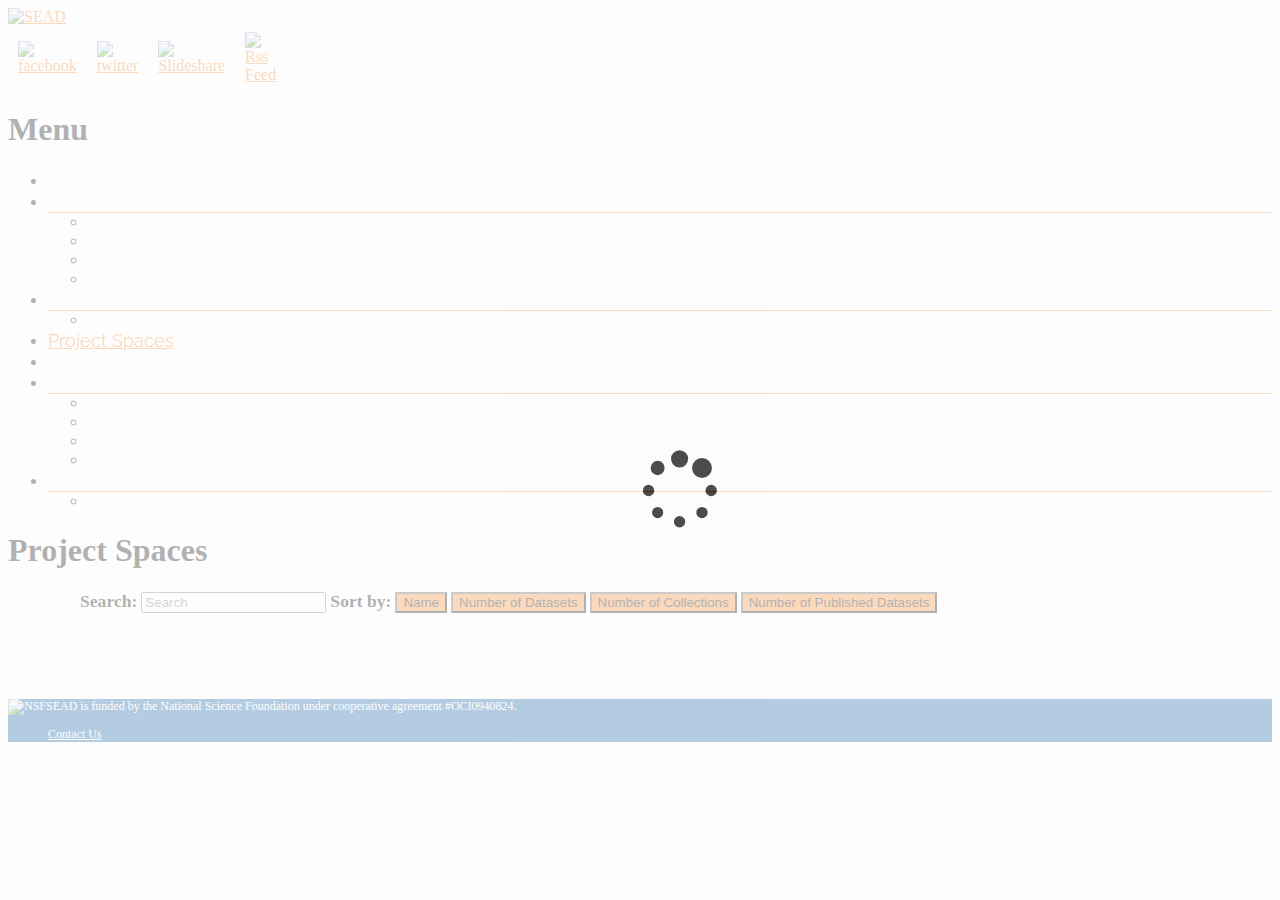
==== spaces.html @ 4cde3b0b "initial commit of sead spaces project" ====
<!DOCTYPE html PUBLIC "-//W3C//DTD HTML 4.01 Transitional//EN" "http://www.w3.org/TR/html4/loose.dtd">

<html>

<head>

<meta http-equiv="Content-Type" content="text/html; charset=ISO-8859-1">

<meta charset="UTF-8">

<meta name="viewport" content="width=device-width, initial-scale=1">

<!-- local copy of UM css that references local fonts -->
<script src="http://code.jquery.com/jquery-latest.js"></script>


<link rel="stylesheet" id="spacious_style-css" href="http://sead.ncsa.illinois.edu/projects/login_css/um-style.css?ver=3.9.1" type="text/css" media="all">

<link href='http://fonts.googleapis.com/css?family=Lato&subset=latin,latin-ext' rel='stylesheet' type='text/css'>

<link href='http://fonts.googleapis.com/css?family=Raleway:400,100,200,300,500,600,700,800,900' rel='stylesheet' type='text/css'>

<title>Project Spaces | SEAD </title>

<script type="text/javascript" src="http://sead.ncsa.illinois.edu/projects/login_scripts/cnss.js"></script>

<link href="http://sead.ncsa.illinois.edu/projects/login_css/bootstrap.sead-scope.css" rel="stylesheet">



<script src="http://sead.ncsa.illinois.edu/projects/login_scripts/json2.js"></script>

<script src="http://sead.ncsa.illinois.edu/projects/login_scripts/jquery-cookie.js"></script>

<script src="http://sead.ncsa.illinois.edu/projects/login_scripts/jquery.tablesorter.min.js"></script>

<script src="http://sead.ncsa.illinois.edu/projects/login_scripts/table2CSV.js"></script>

<link rel="stylesheet" id="um_style_sheet" href="http://sead.ncsa.illinois.edu/projects/login_css/um-style.css" type="text/css" media="all">

<link rel="stylesheet" id="spacious_style-css" href="project-space.css" type="text/css" media="all">

<script src="http://cdnjs.cloudflare.com/ajax/libs/list.js/1.1.1/list.min.js"></script>





<script src="spaces-app.js"></script>
<link rel="stylesheet" href="http://maxcdn.bootstrapcdn.com/font-awesome/4.3.0/css/font-awesome.min.css">
</head>
<body class="home page wide-1218">	
<div id="loading-spinner"><i class="fa fa-spinner fa-pulse fa-5x"></i></div>	
	<div id="page" class="hfeed site">

		<header id="masthead" class="site-header clearfix">

			<div id="header-text-nav-wrap" class="clearfix">

	

	<!-- #header-logo-image -->

	<div id="header-left-section">

		<div id="header-logo-image">

			<a href="http://sead-data.net/" title="SEAD" rel="home"><img src="http://sead-data.net/wp-content/uploads/2014/06/logo.png" alt="SEAD"></a>

		</div>

	<!-- #header-logo-image -->



	<!-- #header-right-section social icons--> 

	<div id="header-right-section">

		<div id="header-right-sidebar" class="clearfix">

			<aside id="cnss_widget-3" class="widget widget_cnss_widget">

				<table class="cnss-social-icon" style="width:138px" border="0" cellspacing="0" cellpadding="0">

					<tbody>

						<tr>

							<td >

								<a target="_blank" title="facebook" href="https://www.facebook.com/SEADDataNet">

									<img src="http://sead-data.net/wp-content/uploads/1403285144_facebook.png" border="0" width="32" height="32" alt="facebook">

								</a>

							</td>

							<td >

								<a target="_blank" title="twitter" href="https://twitter.com/SEADdatanet">

									<img src="http://sead-data.net/wp-content/uploads/1403285215_twitter.png" border="0" width="32" height="32" alt="twitter">

								</a>

							</td>

							<td >

								<a target="_blank" title="Slideshare" href="http://www.slideshare.net/SEADdatanet">

									<img src="http://sead-data.net/wp-content/uploads/1403285311_slidershare.png" border="0" width="32" height="32" alt="Slideshare">

								</a>

							</td>

							<td ><a target="_blank" title="Rss Feed" href="http://www.sead-data.net/?cat=11,12,13,29,30,31&amp;feed=rss2"><img src="http://sead-data.net/wp-content/uploads/1415982481_rss.png" border="0" width="32" height="32" alt="Rss Feed" style="opacity: 1;"></a></td>

						</tr>

					</tbody>

				</table>

			</aside>

		</div>

		</div>

		<!-- #header-right-section --> 



                       

	<!--header navigation begin-->

	<div id="header-navigation">

		<nav id="site-navigation" class="main-navigation" role="navigation">

		   		<h1 class="menu-toggle">Menu</h1>

	 			<div class="menu-global-navigation-container">

	 				<ul id="menu-global-navigation" class="menunav-menu">

	 					<li class="menu-item "><a href="http://sead-data.net/">Home</a></li>

						<li class="menu-item  menu-item-has-children "><a href="http://sead-data.net/about/">About</a>

						<ul class="sub-menu">

							<li class="menu-item"><a href="http://sead-data.net/about/sead-team/">Project Team</a></li>

							<li class="menu-item"><a href="http://sead-data.net/about/advisory-board/">Advisory Board</a></li>

							<li class="menu-item"><a href="http://sead-data.net/about/publicationspresentations/">Publications &amp; Presentations</a></li>

							<li class="menu-item"><a href="http://sead-data.net/about/newsevents/">News &amp; Events</a></li>

						</ul>

					</li>

					<li class="menu-item menu-item-has-children"><a href="http://sead-data.net/feature-tour/">Features Tour</a>

						<ul class="sub-menu">

							<li class="menu-item"><a href="http://sead-data.net/feature-tour/tools-in-development/">Tools in Development</a></li>

						</ul>

					</li>

					<li class="menu-item current-menu-item "><a href="https://sead.ncsa.illinois.edu/projects/">Project Spaces</a></li>

					<li class="menu-item "><a href="http://seadva.d2i.indiana.edu:8181/sead-access/">Virtual Archive</a></li>

					<li class="menu-item menu-item-has-children"><a href="http://sead-vivo.d2i.indiana.edu:8080/sead-vivo/">Research Network</a>

						<ul class="sub-menu">

							<li class="menu-item "><a href="http://sead-vivo.d2i.indiana.edu:8080/sead-vivo/people">People</a></li>

							<li class="menu-item "><a href="http://sead-vivo.d2i.indiana.edu:8080/sead-vivo/organizations">Organizations</a></li>

							<li class="menu-item "><a href="http://sead-vivo.d2i.indiana.edu:8080/sead-vivo/research">Research</a></li>

							<li class="menu-item "><a href="http://sead-vivo.d2i.indiana.edu:8080/sead-vivo/events">Events</a></li>

						</ul>

					</li>

					<li class="menu-item menu-item-has-children"><a href="http://sead-data.net/help/">Help</a>

						<ul class="sub-menu">

							<li  class="menu-item"><a href="http://sead-data.net/help/faq/">FAQ</a></li>

						</ul>

					</li>

				</ul>

			</div> 

		</nav>

	</div>

	<!--header navigation end-->    



	</div><!-- #header-left-section -->

	</div>



	<div class='no-sidebar-full-width'>

		<article id='primary'>

			<div class="article entry-content clearfix">

				<p><h1><span>Project Spaces</span></h1></p>


			</div>

		</article>

	</div>

    
</header>


<section>
<div class="sead-scope project-spaces-dashboard" id="project-spaces-dashboard">
<div class="filters">
	

	<label>Search:</label>
	<input class="search form-control" placeholder="Search" type="text" />
	
	
	<label>Sort by:</label>
	<button class="sort" data-sort="name">Name</button>
	<button class="sort" data-sort="datasets">Number of Datasets</button>
	<button class="sort" data-sort="collections">Number of Collections</button>
	<button class="sort" data-sort="published">Number of Published Datasets</button>
	
	
</div>
<div class="row-fluid list">
	
</div>
</div>

</section>

<br />
<br />



</article>



<footer id="colophon" class="clearfix">	

			<div class="footer-socket-wrapper clearfix">

				<div class="inner-wrap">

					<div class="footer-socket-area">

						<div class="copyright"><img id="nsf" src="http://sead-data.net/wp-content/uploads/2014/06/nsf2.png" alt="NSF " width="30px" height="30px">SEAD is funded by the National Science Foundation under cooperative agreement #OCI0940824.</div>						

						<nav class="small-menu">

							<div class="menu-footer-menu-container">

								<ul id="menu-footer-menu" class="menu">	

									<a href="http://sead-data.net/contactus/">Contact Us</a>

								</li>

								</ul>

							</div>	

					</nav>	

					</div>

				</div>

			</div>

		</footer>

		<a href="#masthead" id="scroll-up" style="display: inline;"></a>	

</body>

</html>
---- project-space.css ----
blockquote {
	border-left: 3px solid #f3882a;
}

.spacious-button, input[type="reset"], input[type="button"], input[type="submit"],
	button {
	background-color: #f3882a;
}

a {
	color: #f3882a;
}

#site-title a:hover {
	color: #f3882a;
}

.sead-scope a {
	color: #0b5ca3 !important;
	text-decoration: none !important;
	font-size: 12px !important;
}

.sead-scope p {
font-family:initial;
}

/*change of um-style.css*/
th, td {
	border: 0px dashed #EAEAEA !important;
	padding: 6px 10px;
}

/*Main Navigation*/
.main-navigation ul li.current_page_item a, .main-navigation ul li:hover>a
	{
	color: #f3882a;
}

.main-navigation ul li ul {
	border-top: 1px solid #f3882a;
}

.main-navigation ul li ul li a:hover, .main-navigation ul li ul li:hover>a,
	.main-navigation ul li.current-menu-item ul li a:hover {
	color: #f3882a;
}

.main-navigation a {
	color: #ffffff;
}

.main-navigation ul li ul li a {
	color: #ffffff;
}

.main-navigation li, .small-menu li {
	font-family: "Raleway";
}

#site-title a {
	font-size: 26px;
}

#site-description {
	font-size: 18px;
}

.main-navigation ul li a {
	font-size: 18px;
}

.main-navigation ul li ul li a {
	font-size: 14px;
}

#featured-slider 
.entry-title span {
	font-size: 24px;
}

#featured-slider .entry-content p {
	font-size: 14px;
}

#featured-slider  
.header-post-title-class {
	font-size: 18px;
}

.post .entry-title, .page .entry-title, .widget_featured_posts .tg-one-half .entry-title
	{
	font-size: 20px;
}

.site-header .menu-toggle:hover {
	background: #f3882a;
}

.main-small-navigation li:hover {
	background: #f3882a;
}

.main-small-navigation ul>.current_page_item, .main-small-navigation ul>.current-menu-item
	{
	background: #f3882a;
}

.main-navigation a:hover, .main-navigation ul li.current-menu-item a,
	.main-navigation ul li.current_page_ancestor a, .main-navigation ul li.current-menu-ancestor a,
	.main-navigation ul li.current_page_item a, .main-navigation ul li:hover>a
	{
	color: #f3882a;
}

.menu-item-has-children>a:after {
	/* color: #FFFFFF; */
	content: ' \25be' !important;
}

.entry-content a, .entry-content p a {
	text-decoration: none !important;
}

/*Footer Area*/
.footer-widgets-area a:hover {
	color: #f3882a !important;
}

.footer-socket-wrapper .copyright a:hover {
	color: #f3882a;
}

a#back-top:before {
	background-color: #f3882a;
}

a#scroll-up {
	background-color: #f3882a;
}

#search-form span {
	background-color: #f3882a;
}

.entry-meta {
	font-size: 12px;
}

.read-more, .more-link {
	font-size: 12px;
}

#colophon, #colophon p {
	font-size: 12px;
}

.footer-socket-wrapper .copyright, .footer-socket-wrapper .copyright a {
	color: #ffffff;
}

#colophon .small-menu a {
	color: #ffffff;
}

.footer-socket-wrapper {
	background-color: #0b5ca3;
}

.table-header-project-name {
	text-align: left;
	font-weight: 900;
	padding: 6px 0px 6px 6px !important;
	width: 110px;
}

#exp-table {
	width: 90%;
	padding-top: 10px;
	margin-top: 40px;
	margin-left: auto;
	margin-right: auto;
}

#projects-table {
	width: 96%;
	padding-top: 10px;
	margin-top: 40px;
	margin-left: auto;
	margin-right: auto;
}

.project-name, .project-name>div {
	text-align: left;
	width: 97px;
}

.project-name a {
	font-weight: 900;
}

.table-header-project-description {
	text-align: left;
	width: 180px;
	font-size: 12px;
	line-height: 14px;
}

.project-description {
	text-align: left !important;
	width: 181px;
	font-size: 12px;
	line-height: 14px;
}

.project-description>div {
	max-width: 174px;
}

.table-header-project-preprint, .table-header-project-publish,
	.table-header-project-view, .table-header-project-users,
	.table-header-project-collections, .table-header-project-datasets,
	.table-header-project-bytes, .table-header-project-version {
	width: 90px;
	padding: 6px 6px 6px 0px !important;
	text-align: center;
}

.project-preprint, .project-publish, .project-view, .project-users,
	.project-collections, .project-datasets, .project-bytes,
	.project-version {
	width: 93px;
	text-align: center !important;
}

.tablesorter .gutter {
	padding-right: 0px;
	width: 10px;
	background-image: none !important;
}

.table-header-project-link {
	text-align: left;
	width: 169px;
}

.project-link, .project-link>div {
	text-align: left;
	width: 165px;
}

.table-header-project-view div, .table-header-project-datasets div,
	.table-header-project-collections div, .table-header-project-bytes div
	{
	max-width: 75px;
}



#exportForm {
	padding-bottom: 30px;
}

/* Sorted table for spreadsheet preview */
table.tablesorter {
	font-family: 'Lato', arial;
	background-color: #CDCDCD;
	margin: 10px 0pt 15px;
	font-size: 8pt;
	width: 100%;
	text-align: left;
	border: 1px solid #f3822a;
	table-layout: auto;
}

table.tablesorter tbody tr {
	width: 100px;
}

table.tablesorter tbody {
	overflow: auto;
	height: 500px;
}

table.tablesorter tbody tr:nth-child(odd) td {
	background-color: #eeeeee;
}

table.tablesorter tbody tr:nth-child(even) td {
	background-color: #FFFFFF;
}

thead>tr, tbody {
	display: block;
}

table.tablesorter thead tr th, table.tablesorter tfoot tr th {
	background-color: #fff;
	font-size: 8pt;
	padding: 6px;
}

table.tablesorter thead tr {
	border-bottom: 1px solid #f3822a;
}

table.tablesorter thead tr .header {
	background-image: url('bg.gif');
	background-repeat: no-repeat;
	background-position: center right;
	border: 1px solid #fff;
	/*border-bottom: 1px solid #f3822a;*/
	cursor: pointer;
	vertical-align: middle;
}

table.tablesorter tbody td {
	border: 0px solid #ccc;
	color: #444;
	padding: 2px;
	background-color: #FFF;
	text-align: center;
	vertical-align: top;
}

table.tablesorter tbody td div {
	padding: 4px;
	font: 12px 'Lato', sans-serif;
	margin-top: 5px;
}

table.tablesorter thead tr .headerSortUp {
	background-image: url('asc.gif');
}

table.tablesorter thead tr .headerSortDown {
	background-image: url('desc.gif');
}

table.tablesorter thead tr .headerSortDown, table.tablesorter thead tr .headerSortUp
	{
	color: #f3822a;
}









/* Project Spaces */

section {
margin: auto;
width: 1200px;
}

.row-fluid {
padding: 25px;
}

.project-spaces-dashboard .span4 .space-wrapper {
border: 1px solid #0b5ca3;
height: 300px;
position: relative;
}

.project-spaces-dashboard h4 {
margin:10px 5px;
}

.project-spaces-dashboard h4 a {
font-size: 1em !important;
}

.project-spaces-dashboard .span4 .fade-out {
width: 100%;
height: 200px;
background-repeat: no-repeat;
}

.project-spaces-dashboard ul {
margin: 2px 5px;
position: absolute;
bottom: 4px;
}

.project-spaces-dashboard li {
display: inline-block;
width: 32px;
padding-left: 35px;
line-height: 25px;
text-transform: uppercase;
}

.project-spaces-dashboard li.views {
background: url('images/views.png') left center no-repeat;
}

.project-spaces-dashboard li.teammates {
background: url('images/teammates.png') left center no-repeat;
}

.project-spaces-dashboard li.collections {
background: url('images/collections.png') left center no-repeat;
}

.project-spaces-dashboard li.datasets {
background: url('images/datasets.png') left center no-repeat;
}

.project-spaces-dashboard li.published {
background: url('images/published.png') left center no-repeat;
}

.fade-wrapper {
position: relative;
border-bottom: 1px solid #0b5ca3;
overflow: hidden;
}

.fade-wrapper .fade-out {
margin-bottom: 0;
}

.fade-wrapper .fade-in {
display: none;
position: absolute;
top: 0;
left: 0;
z-index: 100;
width: 100%;
background: #0b5ca3;
color: #fff;
height: 100%;
opacity: .85;
font-size: .9em;
overflow-y: scroll;
overflow-x: hidden;
padding-right: 15px;
}

.space-stats li {
font-size: .8em;
}

.fade-wrapper .fade-in .fade-in-content {
padding: 20px;
font-size: 1.5em;
}

.space-wrapper a:hover .fade-in {
display: block;
}

.sead-scope .row-fluid .span4 {
  width: 30.914894%;
}

.sead-scope .row-fluid [class*="span"],
.sead-scope .row-fluid [class*="span"]:first-child {
margin: 10px;
}

.fade-out {
background-repeat: no-repeat;
background-position:center center,bottom left;
background-size: auto,cover;
}
.project-spaces-dashboard .filters {
margin-left:40px;
}

.project-spaces-dashboard .filters label {
font-weight: bold;
padding-top: 10px;
font-size: 1.1em;
}

#loading-spinner {
	position: absolute;
	top: 0;
	left: 0;
	height: 100%;
	width: 100%;
	background: #fcfcfc;
	opacity: .7;
	z-index: 10000;
}

.fa-spinner {
	position: absolute;
	left: 50%;
	top: 50%;
}
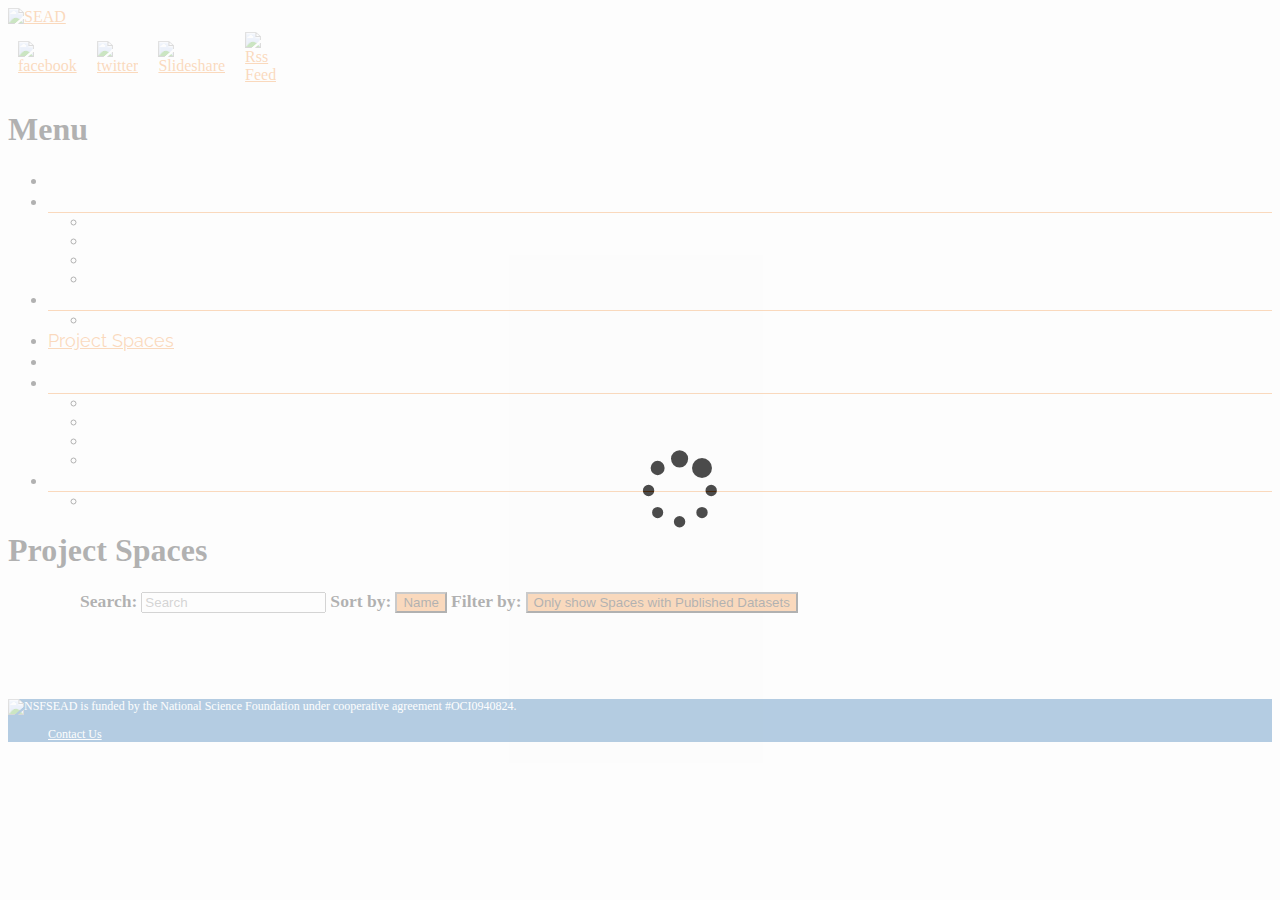
==== commit ce9a6c60: "add published datasets filter;remove some sort options" ====
--- a/spaces.html
+++ b/spaces.html
@@ -255,10 +255,13 @@
 	
 	<label>Sort by:</label>
 	<button class="sort" data-sort="name">Name</button>
-	<button class="sort" data-sort="datasets">Number of Datasets</button>
+	<!--<button class="sort" data-sort="datasets">Number of Datasets</button>
 	<button class="sort" data-sort="collections">Number of Collections</button>
-	<button class="sort" data-sort="published">Number of Published Datasets</button>
-	
+	<button class="sort" data-sort="published">Number of Published Datasets</button>-->
+	
+
+	<label>Filter by:</label>
+	<button class="" id="filter-published">Only show Spaces with Published Datasets</button>
 	
 </div>
 <div class="row-fluid list">
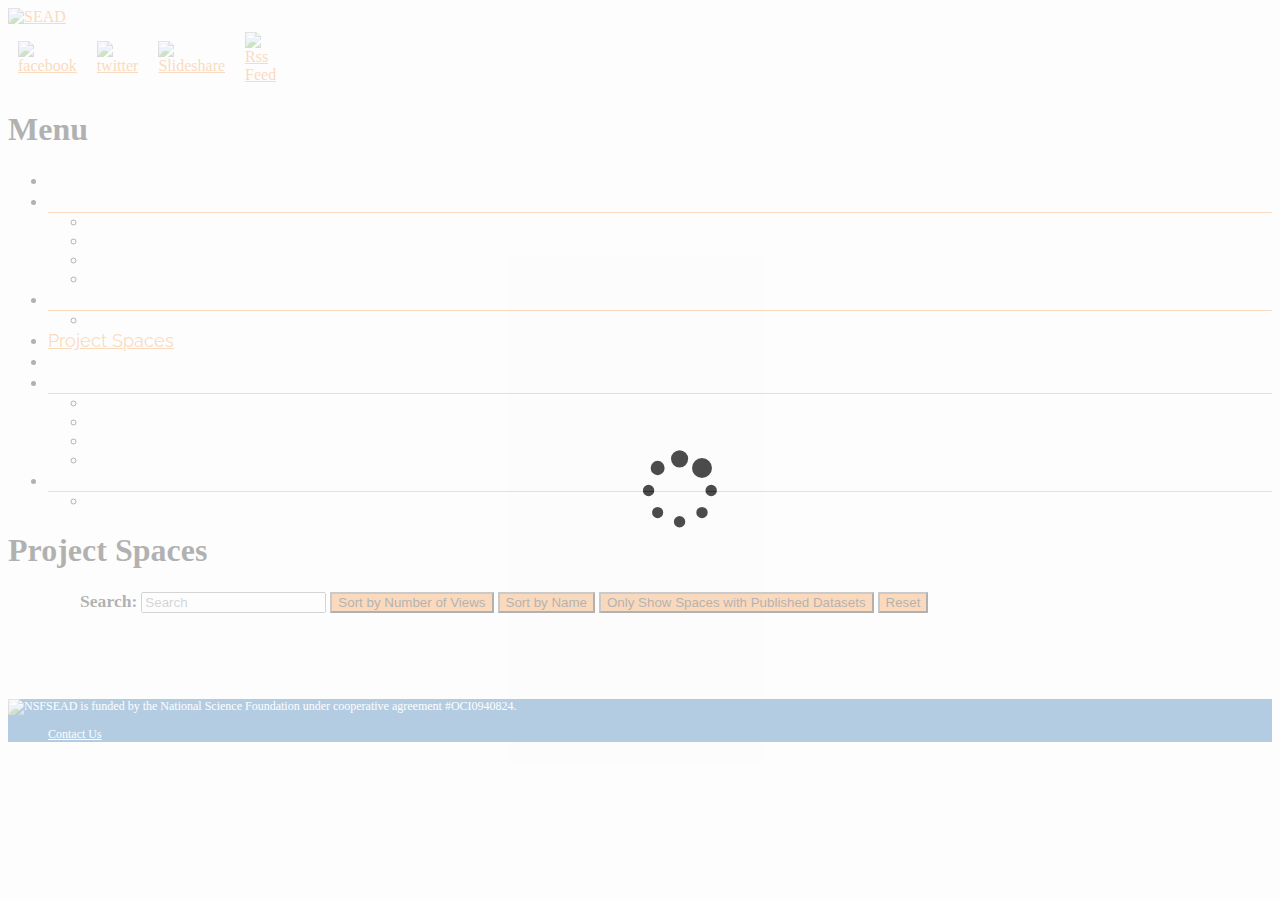
==== commit 8194c201: "update filter and sort options" ====
--- a/spaces.html
+++ b/spaces.html
@@ -250,18 +250,11 @@
 	
 
 	<label>Search:</label>
-	<input class="search form-control" placeholder="Search" type="text" />
-	
-	
-	<label>Sort by:</label>
-	<button class="sort" data-sort="name">Name</button>
-	<!--<button class="sort" data-sort="datasets">Number of Datasets</button>
-	<button class="sort" data-sort="collections">Number of Collections</button>
-	<button class="sort" data-sort="published">Number of Published Datasets</button>-->
-	
-
-	<label>Filter by:</label>
-	<button class="" id="filter-published">Only show Spaces with Published Datasets</button>
+	<input class="search form-control" id="search-field" placeholder="Search" type="text" />
+	<button class="sort" id="sort-views">Sort by Number of Views</button>
+	<button class="sort" data-sort="name">Sort by Name</button>
+	<button id="filter-published">Only Show Spaces with Published Datasets</button>
+	<button id="reset-button">Reset</button>
 	
 </div>
 <div class="row-fluid list">
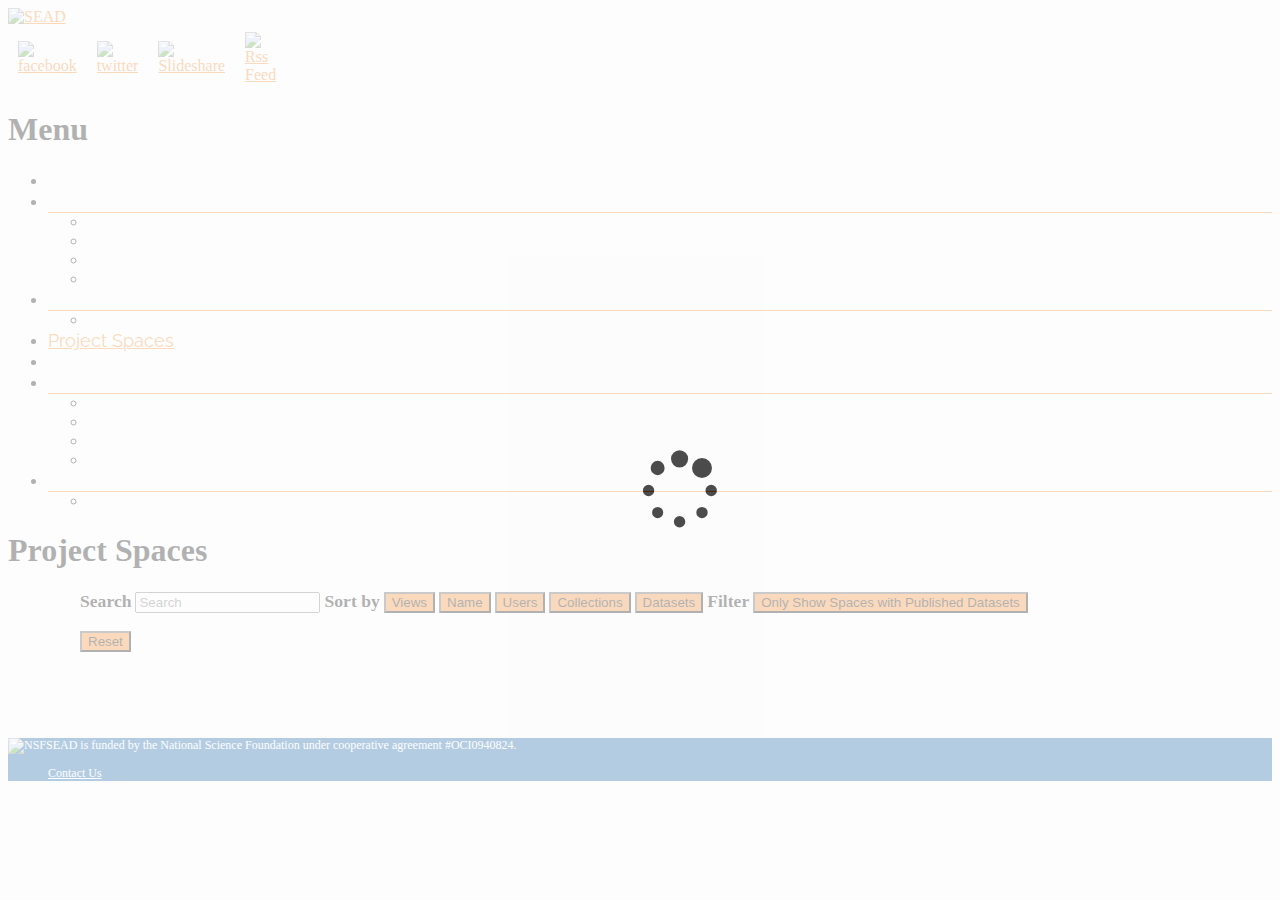
==== commit 08c3c830: "add addtional sorting options reset button" ====
--- a/spaces.html
+++ b/spaces.html
@@ -249,11 +249,21 @@
 <div class="filters">
 	
 
-	<label>Search:</label>
+	<label>Search</label>
 	<input class="search form-control" id="search-field" placeholder="Search" type="text" />
-	<button class="sort" id="sort-views">Sort by Number of Views</button>
-	<button class="sort" data-sort="name">Sort by Name</button>
-	<button id="filter-published">Only Show Spaces with Published Datasets</button>
+	
+	<label>Sort by</label>
+	<button class="sort" id="sort-views">Views</button>
+	<button class="sort" id="sort-name">Name</button>
+	<button class="sort" id="sort-users">Users</button>
+	<button class="sort" id="sort-collections">Collections</button>
+	<button class="sort" id="sort-datasets">Datasets</button>
+	
+
+
+	<label>Filter</label>
+	<button class="filter" id="filter-published">Only Show Spaces with Published Datasets</button>
+	<br /><br />
 	<button id="reset-button">Reset</button>
 	
 </div>
--- a/project-space.css
+++ b/project-space.css
@@ -494,4 +494,9 @@
 	position: absolute;
 	left: 50%;
 	top: 50%;
+}
+
+button.active {
+	font-weight: bold;
+	background: #6a6a6a;
 }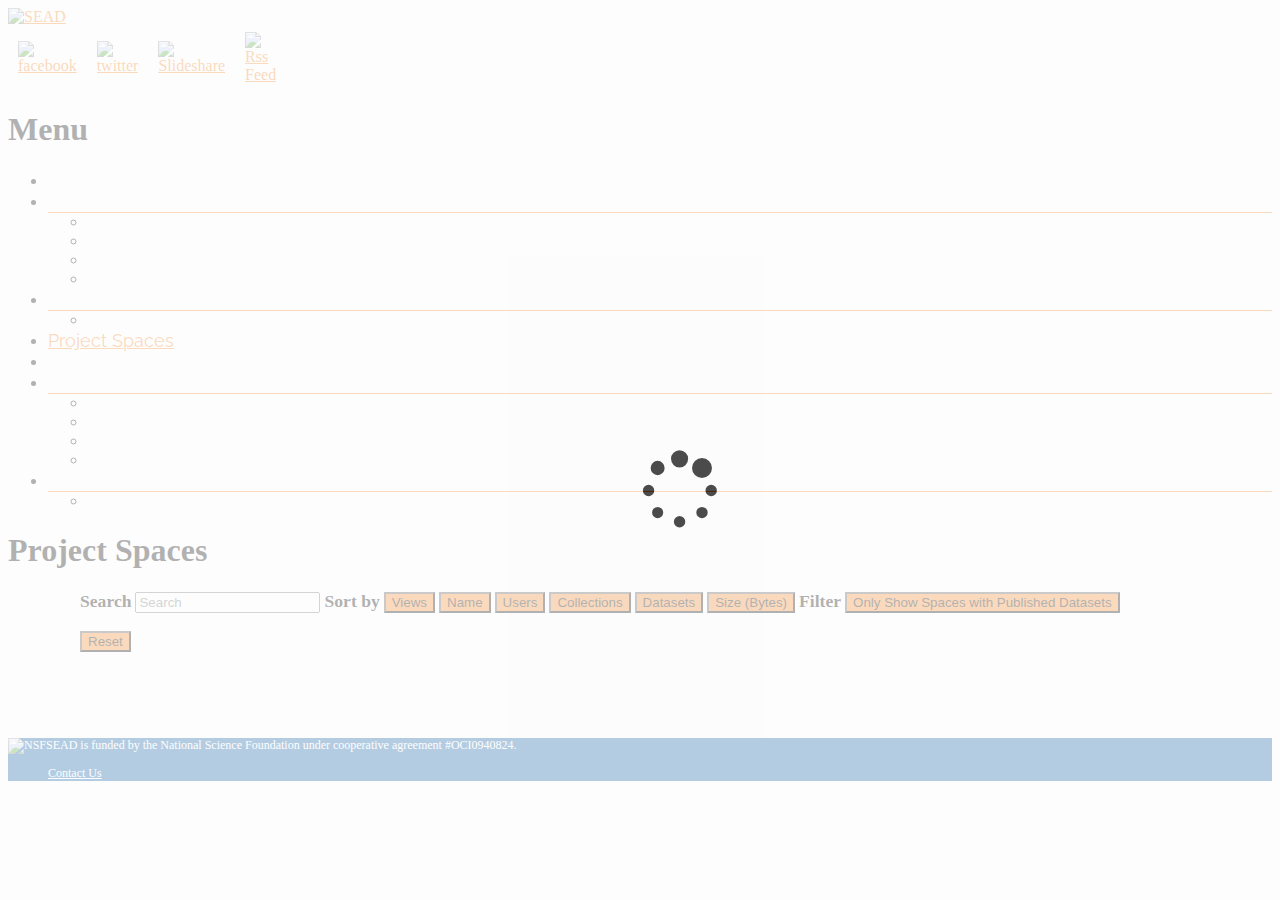
==== commit 2c96522b: "add sorting on raw values for views, users, bytes" ====
--- a/spaces.html
+++ b/spaces.html
@@ -26,8 +26,6 @@
 
 <link href="http://sead.ncsa.illinois.edu/projects/login_css/bootstrap.sead-scope.css" rel="stylesheet">
 
-
-
 <script src="http://sead.ncsa.illinois.edu/projects/login_scripts/json2.js"></script>
 
 <script src="http://sead.ncsa.illinois.edu/projects/login_scripts/jquery-cookie.js"></script>
@@ -41,10 +39,6 @@
 <link rel="stylesheet" id="spacious_style-css" href="project-space.css" type="text/css" media="all">
 
 <script src="http://cdnjs.cloudflare.com/ajax/libs/list.js/1.1.1/list.min.js"></script>
-
-
-
-
 
 <script src="spaces-app.js"></script>
 <link rel="stylesheet" href="http://maxcdn.bootstrapcdn.com/font-awesome/4.3.0/css/font-awesome.min.css">
@@ -244,6 +238,12 @@
 </header>
 
 
+
+
+
+
+
+
 <section>
 <div class="sead-scope project-spaces-dashboard" id="project-spaces-dashboard">
 <div class="filters">
@@ -258,9 +258,10 @@
 	<button class="sort" id="sort-users">Users</button>
 	<button class="sort" id="sort-collections">Collections</button>
 	<button class="sort" id="sort-datasets">Datasets</button>
-	
-
-
+    <button class="sort" id="sort-bytes">Size (Bytes)</button>
+
+	
+	
 	<label>Filter</label>
 	<button class="filter" id="filter-published">Only Show Spaces with Published Datasets</button>
 	<br /><br />
@@ -273,12 +274,17 @@
 </div>
 
 </section>
-
 <br />
 <br />
 
 
 
+
+
+
+
+
+
 </article>
 
 
--- a/project-space.css
+++ b/project-space.css
@@ -389,30 +389,15 @@
 
 .project-spaces-dashboard li {
 display: inline-block;
-width: 32px;
-padding-left: 35px;
+padding-left: 15px;
 line-height: 25px;
 text-transform: uppercase;
-}
-
-.project-spaces-dashboard li.views {
-background: url('images/views.png') left center no-repeat;
-}
-
-.project-spaces-dashboard li.teammates {
-background: url('images/teammates.png') left center no-repeat;
-}
-
-.project-spaces-dashboard li.collections {
-background: url('images/collections.png') left center no-repeat;
-}
-
-.project-spaces-dashboard li.datasets {
-background: url('images/datasets.png') left center no-repeat;
-}
-
-.project-spaces-dashboard li.published {
-background: url('images/published.png') left center no-repeat;
+color: #f3882a;
+vertical-align: middle;
+}
+
+.project-spaces-dashboard li:first-child {
+padding-left: 0;
 }
 
 .fade-wrapper {
@@ -423,6 +408,14 @@
 
 .fade-wrapper .fade-out {
 margin-bottom: 0;
+}
+
+.project-spaces-dashboard .datasets_raw,
+.project-spaces-dashboard .collections_raw,
+.project-spaces-dashboard .bytes_raw,
+.project-spaces-dashboard .views_raw,
+.project-spaces-dashboard .users_raw {
+display: none;
 }
 
 .fade-wrapper .fade-in {
